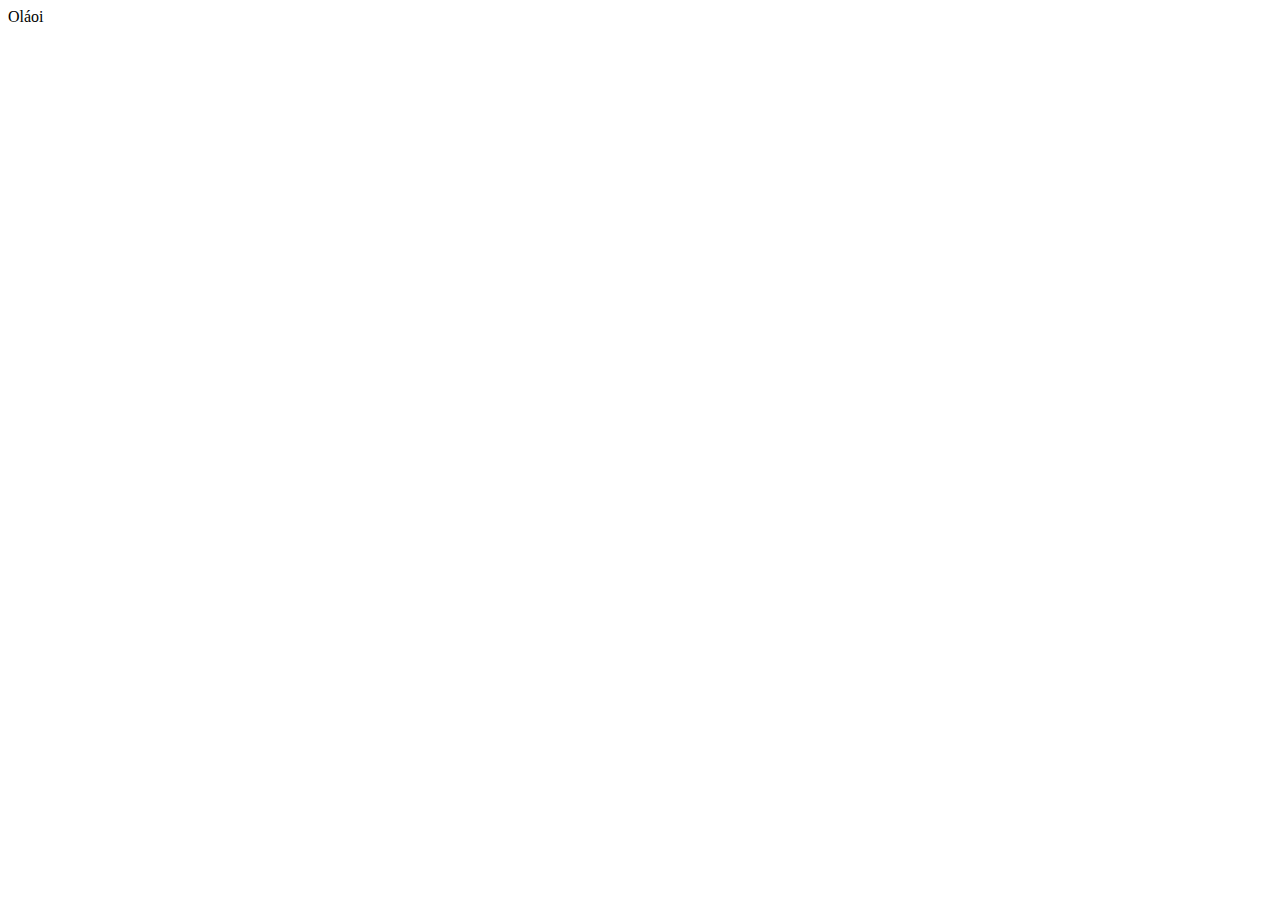
==== index.html @ 44ad5da7 "rECRIANDO" ====
<!DOCTYPE html>
<html lang="pt-br">
<head>
    <meta charset="UTF-8">
    <meta name="viewport" content="width=device-width, initial-scale=1.0">
    <title>Tcc</title>
</head>
<body>

    Oláoi
    
</body>
</html>
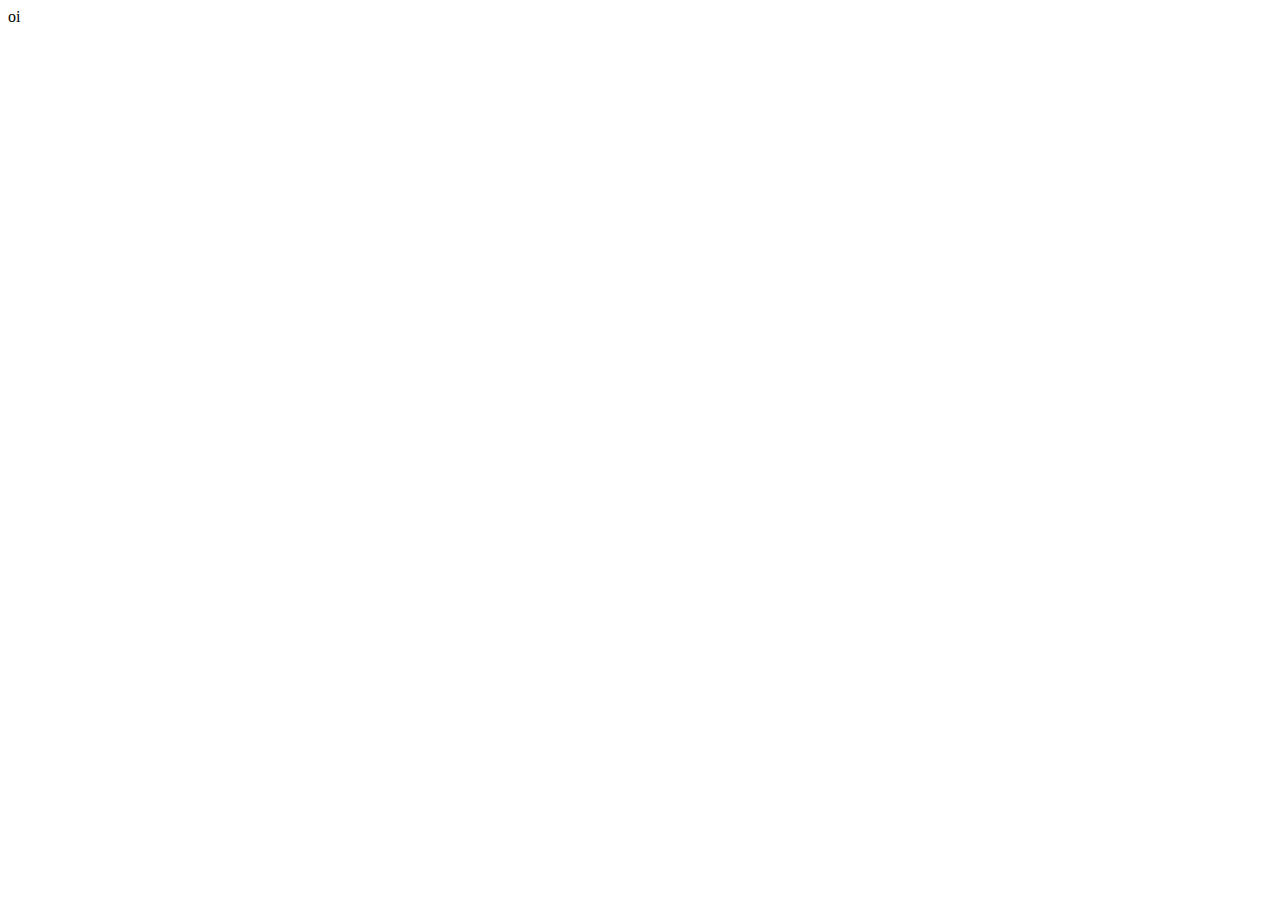
==== commit ab81fb8b: "Update index.html" ====
--- a/index.html
+++ b/index.html
@@ -7,7 +7,7 @@
 </head>
 <body>
 
-    Oláoi
+    oi
     
 </body>
 </html>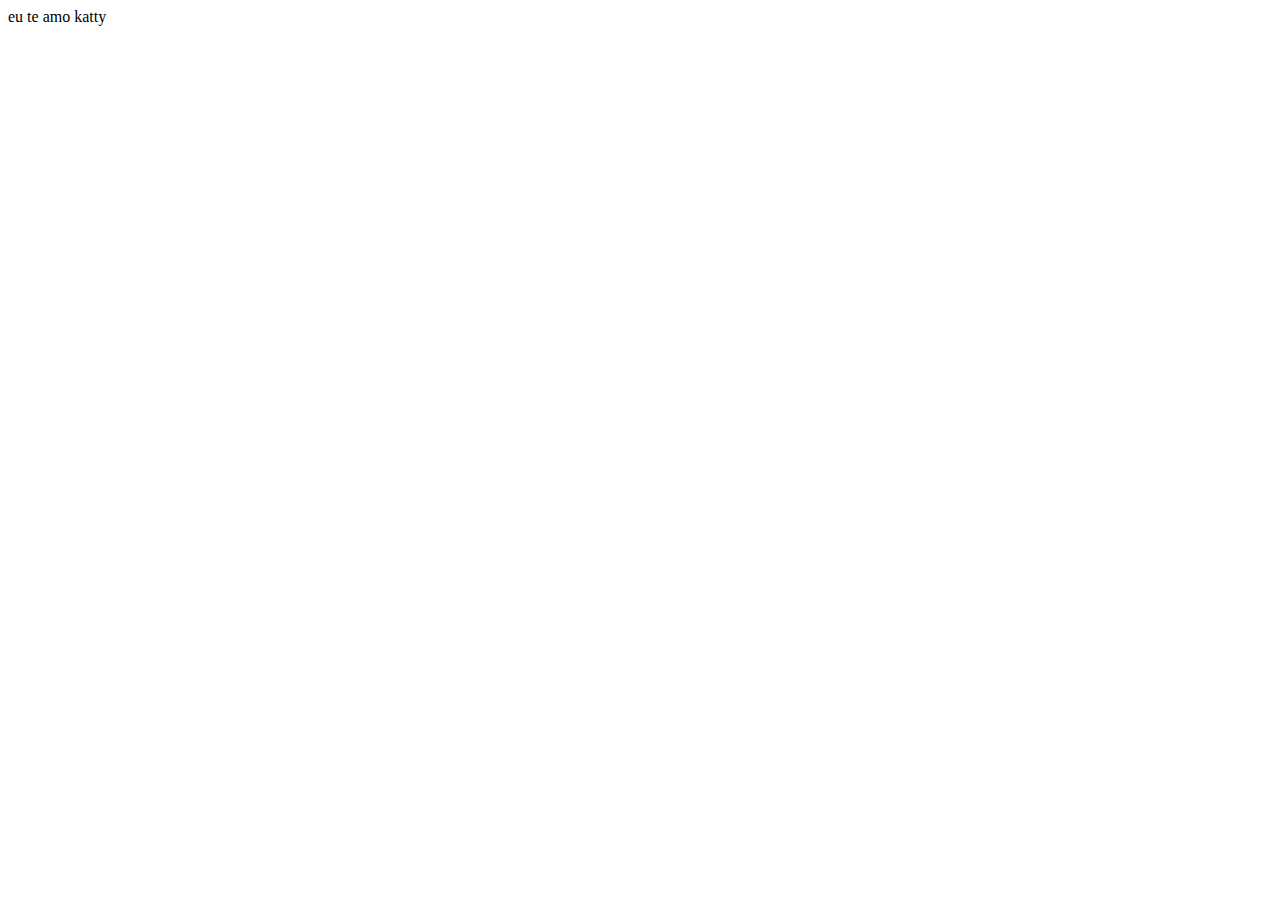
==== commit 33d82d99: "Update index.html" ====
--- a/index.html
+++ b/index.html
@@ -7,7 +7,7 @@
 </head>
 <body>
 
-    oi
+    eu te amo katty
     
 </body>
 </html>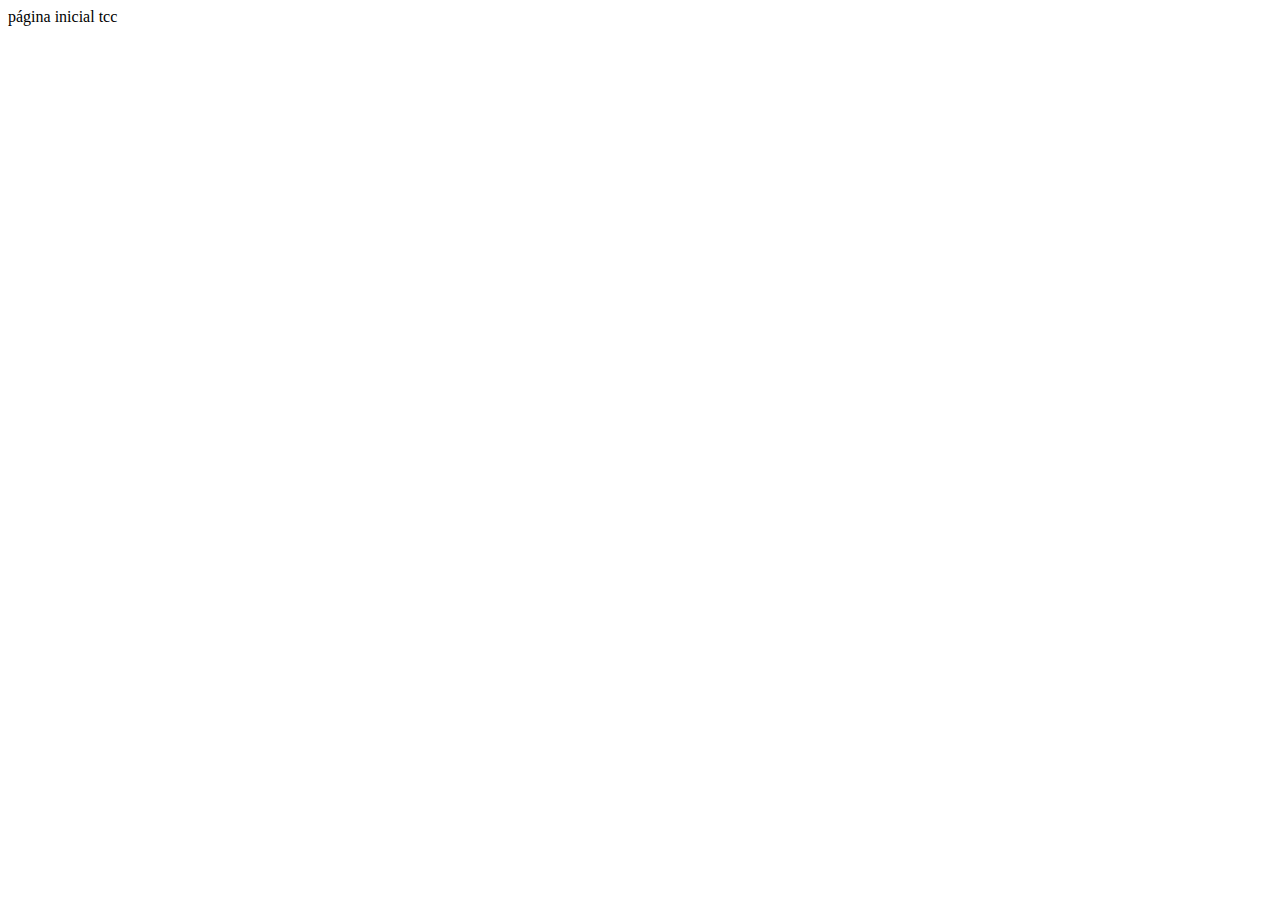
==== commit 1bb7c3dd: "Update index.html" ====
--- a/index.html
+++ b/index.html
@@ -7,7 +7,7 @@
 </head>
 <body>
 
-    eu te amo katty
+    página inicial tcc
     
 </body>
 </html>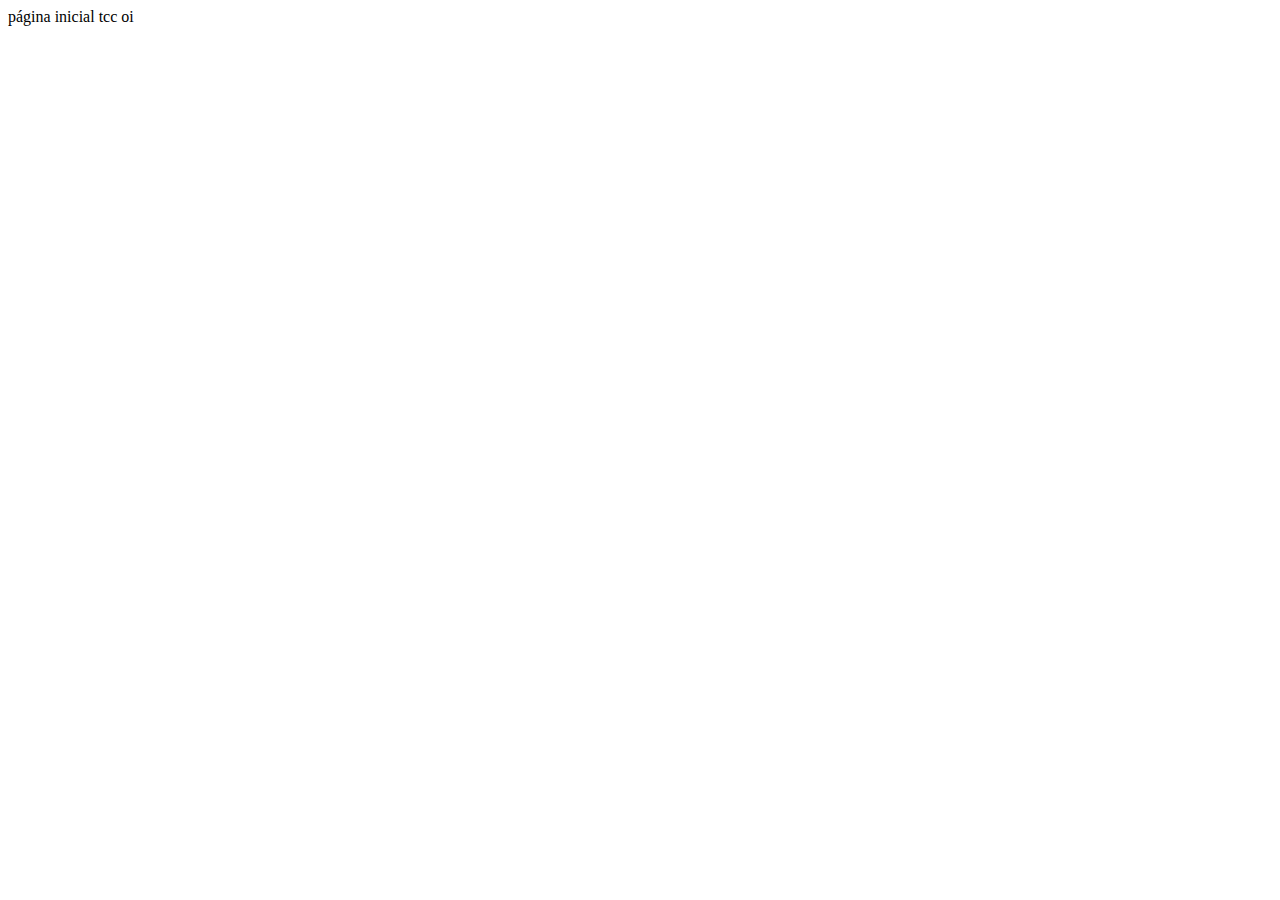
==== commit 517b8055: "Testando atualizacao discord" ====
--- a/index.html
+++ b/index.html
@@ -8,6 +8,6 @@
 <body>
 
     página inicial tcc
-    
+    oi
 </body>
 </html>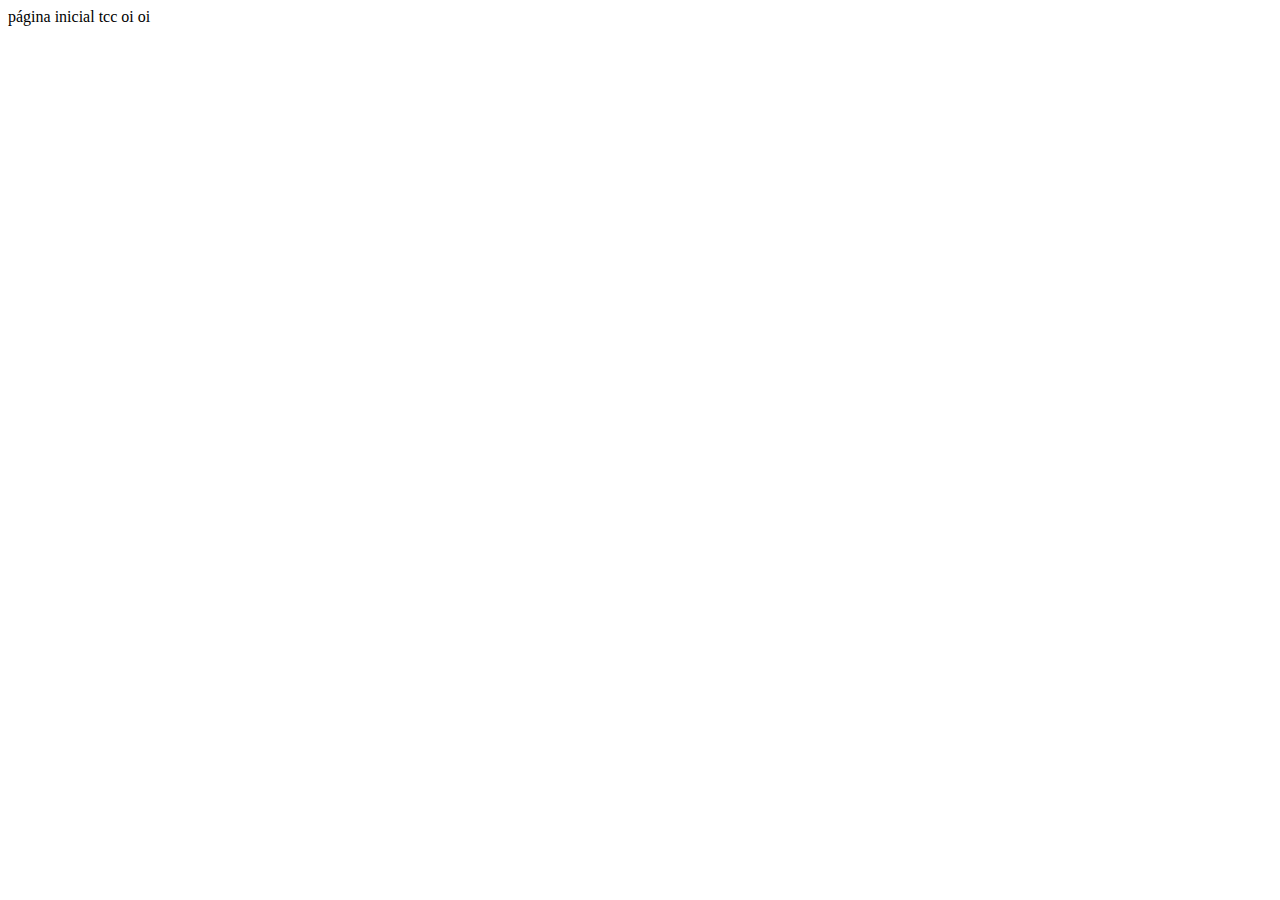
==== commit 07c83686: "ai" ====
--- a/index.html
+++ b/index.html
@@ -8,6 +8,6 @@
 <body>
 
     página inicial tcc
-    oi
+    oi oi
 </body>
 </html>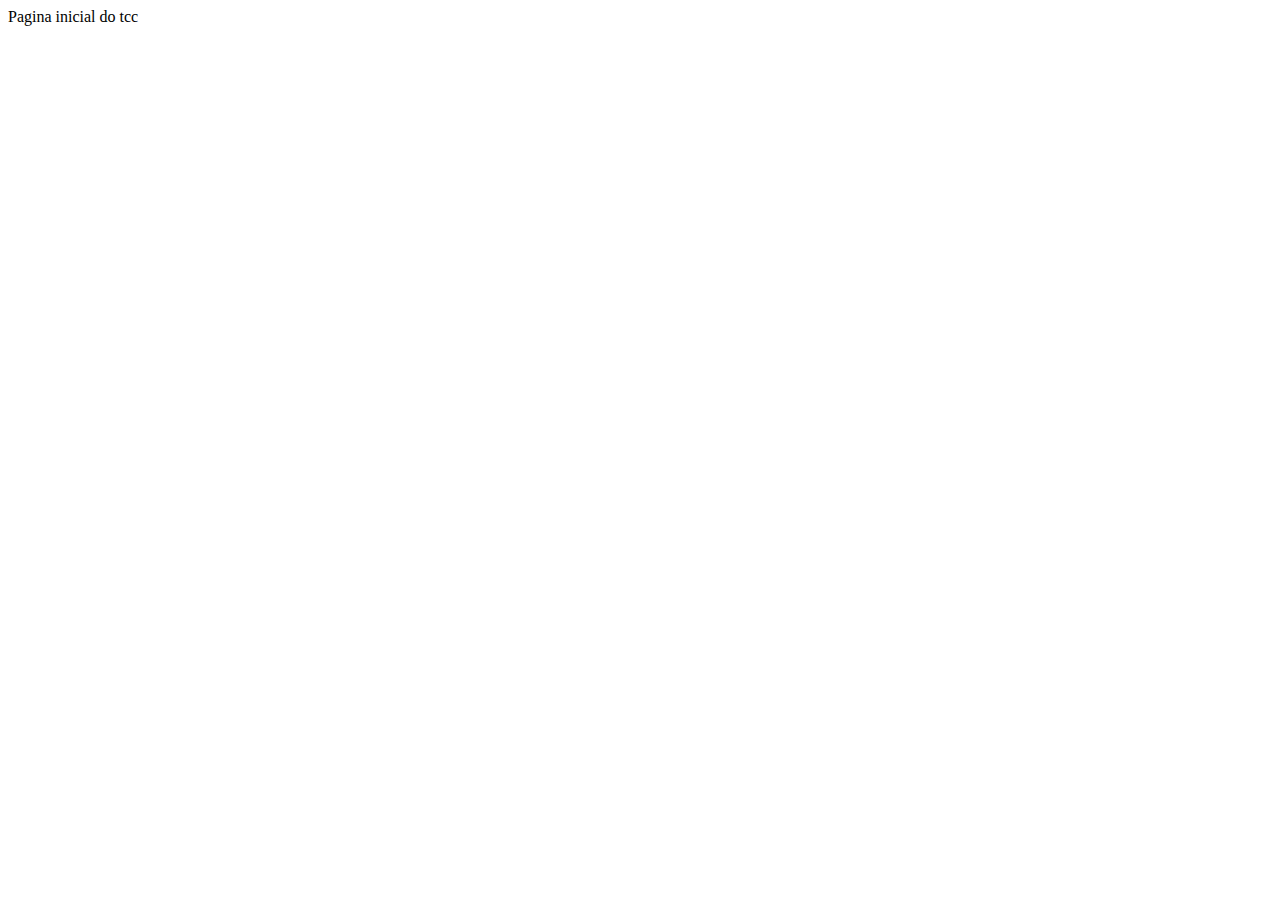
==== commit 73a4f6cd: "Mensagem Básica" ====
--- a/index.html
+++ b/index.html
@@ -7,7 +7,6 @@
 </head>
 <body>
 
-    página inicial tcc
-    oi oi
+    Pagina inicial do tcc
 </body>
 </html>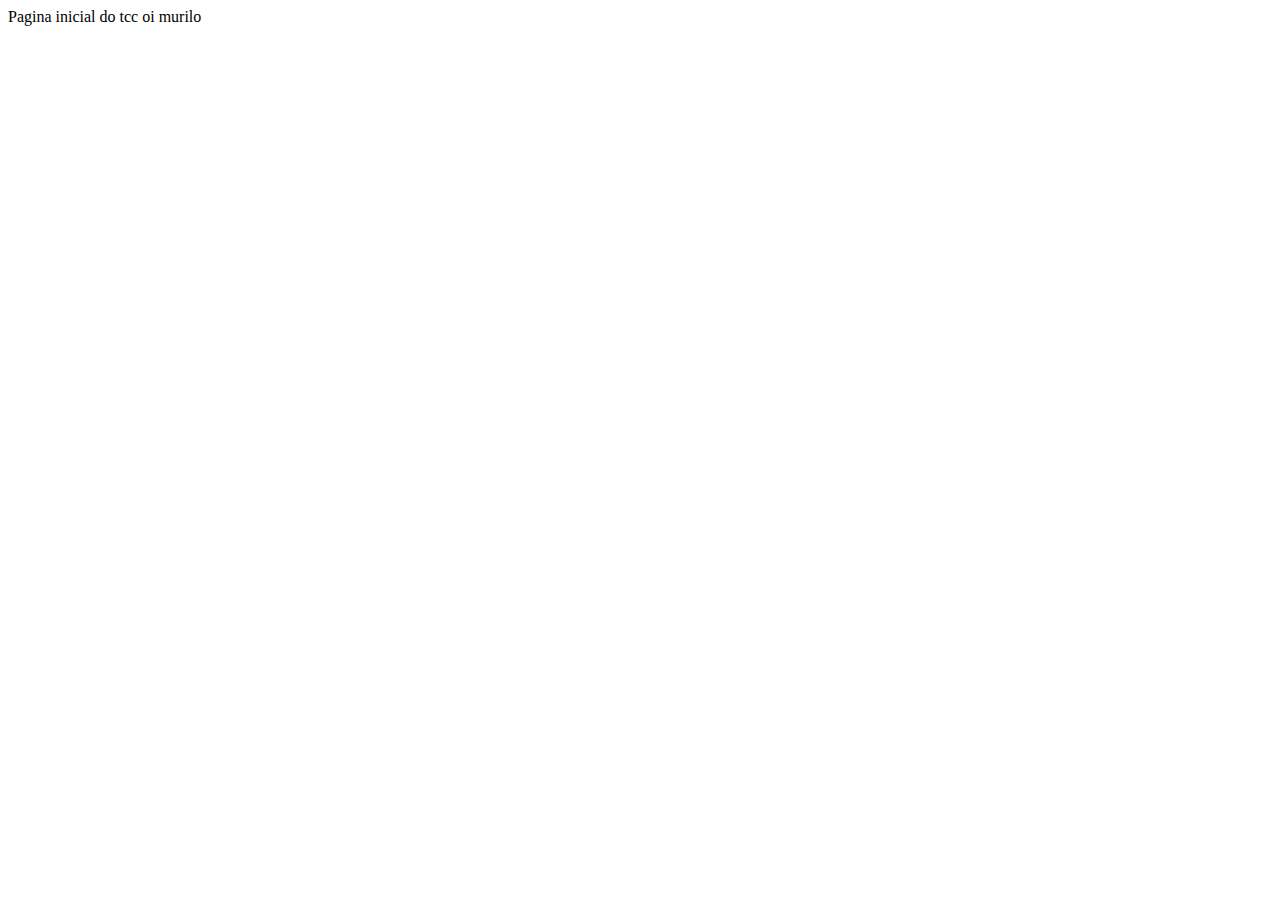
==== commit c448f201: "Esttou testando na escola" ====
--- a/index.html
+++ b/index.html
@@ -8,5 +8,9 @@
 <body>
 
     Pagina inicial do tcc
+
+
+
+    oi murilo 
 </body>
 </html>